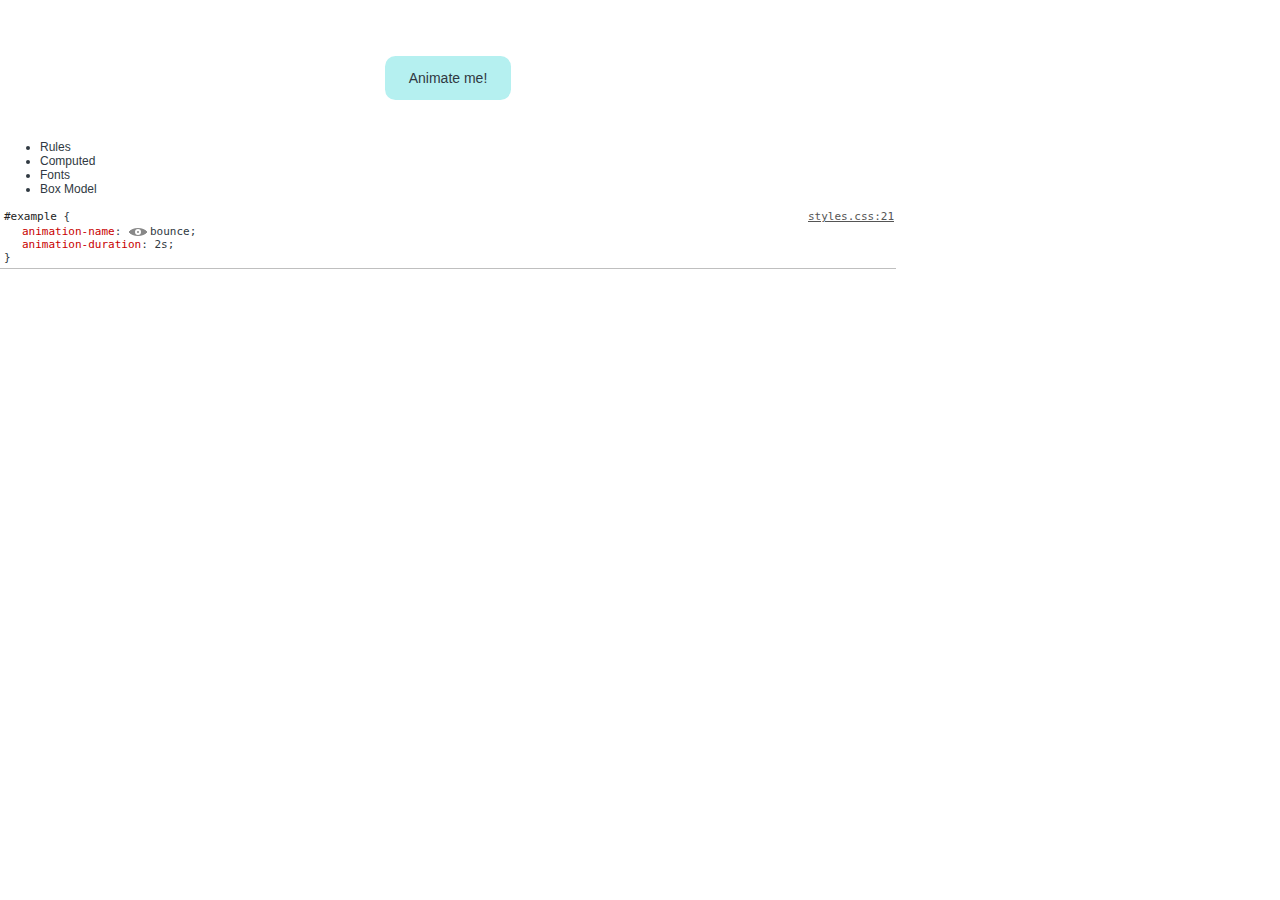
==== cheating/keyframe.html @ 688486b0 "New keyframes test page" ====
<!DOCTYPE html>
<html>
<head>
    <meta charset="utf8">
    <title>Cheating: Keyframe Animations</title>
    <link rel="stylesheet" href="faker/fake-base.css">
    <link rel="stylesheet" href="faker/fake-chrome.css">
    <link rel="stylesheet" href="faker/fake-firefox.css">
    <link rel="stylesheet" href="faker/fake-firefox-dark.css">
    <link rel="stylesheet" href="faker/sidebar-chrome.css">
    <link rel="stylesheet" href="../playground/keyframes/keyframes.css">
    <link rel="stylesheet" href="keyframe.css">
</head>
<body>
    <div class="fake-window">
        <div class="fake-page">

<!-- PAGE CONTENT GOES HERE -->
<div class="demo-container">
    <p id="ref" class="demo">Animate me!</p>
</div>

<style>#example{
    animation-name: bounce;
    animation-duration: 2s;
}</style>

        </div>
        <div class="fake-devtools">
            <div class="fake-devtools-header">
                <div class="fake-devtools-header-tabs">
                    <div class="fake-devtools-header-tabs-content"></div>
                </div>
                <div class="fake-devtools-header-actions"></div>
            </div>
            <div class="fake-devtools-content">
                <div class="fake-devtools-elements">
                    <div class="fake-devtools-elements-header"><span class="fake-devtools-search"></span></div>
                    <div class="fake-devtools-elements-content">

<!-- DEVTOOLS CONTENT GOES HERE -->
<div id="keyframes-root" class="hide-for-elements"></div>

                    </div>
                </div>
                <div class="fake-devtools-panel">
                    <div class="fake-devtools-panel-header fake-active-styles">
                        <ul class="fake-devtools-panel-tabs">
                            <li class="selected">Rules</li>
                            <li>Computed</li>
                            <li>Fonts</li>
                            <li>Box Model</li>
                        </ul>
                    </div>
                    <div class="fake-devtools-panel-content">

<!-- DEVTOOLS CONTENT GOES HERE -->
<div class="styles-section matched-styles monospace navigable expanded">
    <div class="header monospace">
        <div class="subtitle"></div>
        <div class="title styles-selector">
            <div class="media-list"></div>
            <div>
                <div class="subtitle">
                    <a class="webkit-html-resource-link" data-uncopyable="styles.css:21"></a>
                </div>
                <span class="selector">
                    <span class="simple-selector selector-matches">#example</span>
                </span>
                <span> {</span>
            </div>
        </div>
    </div>
    <ol class="properties monospace" id="keyframe-panel-styles">
        <li>
            <input class="enabled-button" type="checkbox" checked>
            <span class="webkit-css-property" title="animation-name: bounce;">animation-name</span>:
            <span class="expand-element"></span>
            <span class="kf-anim-view-icon"></span><span class="value kf-anim-name">bounce</span>;
        </li>
        <li>
            <input class="enabled-button" type="checkbox" checked>
            <span class="webkit-css-property" title="animation-duration: 2s;">animation-duration</span>:
            <span class="expand-element"></span>
            <span class="value">2s</span>;
        </li>
    </ol>
    <div>}</div>
</div>


                    </div>
                </div>
            </div>
        </div>
    </div>

    <script src="../playground/lib/put.js"></script>
    <script src="faker/fake-switcher.js"></script>
    <script src="options.js"></script>

<!-- SCRIPTS GO HERE -->
<script src="../playground/lib/css-parse.js"></script>
<script src="../playground/keyframes/keyframes.js"></script>
<script src="keyframe.js"></script>

</body>
</html>
---- cheating/faker/fake-base.css ----
body {
    margin: 0;
}
.fake-window {
    width: 80%;
}
.fake-page {
    min-height: 6em;
    overflow: auto;
    text-align: right;
}
.fake-switcher,
.cheat-options {
    border-width: 1px 0 1px 1px;
    border-style: solid;
    border-color: #699;
    list-style: none;
    margin: 0;
    padding: 0;
    position: absolute;
    right: 0;
    top: 20%;
}
.fake-switcher a {
    background-color: #eff;
    color: #336;
    display: block;
    text-decoration: none;
    padding: .5em 1em .5em 2em;
    position: relative;
}
.fake-switcher li {
    border-top: 1px solid #9cc;
}
.fake-switcher li:first-child {
    border-top: none;
}
.fake-switcher a:hover {
    background-color: #dff;
}
.fake-switcher .selected a::before {
    content: '✔︎';
    color: #396;
    position: absolute;
    left: 0.7em;
}

.cheat-options {
    top: 50%;
    background-color: #F0F5F4;
}
.cheat-options .title {
    font-weight: bold;
    padding: 0.5em 1em;
}
.cheat-options label {
    display: block;
    cursor: pointer;
    padding: .25em 1em .25em .5em;
}
.cheat-options label:hover {
    background-color: rgba(0,0,0,0.1);
}
---- cheating/faker/fake-chrome.css ----
.fake-chrome .fake-devtools {
    border-top: 1px solid #a3a3a3;
}
.fake-chrome .fake-devtools-header {
    background-color: #e6e6e6;
    border-bottom: 1px solid #a3a3a3;
    display: table;
    height: 22px;
    table-layout: fixed;
    width: 100%;
}
.fake-chrome .fake-devtools-header-tabs {
    display: table-cell;
}
.fake-chrome .fake-devtools-header-tabs-content {
    background: url(img/blink-top-tabs.png) no-repeat 100% 0;
    height: 22px;
    max-width: 500px;
}
.fake-chrome .fake-devtools-header-actions {
    background: url(img/blink-top-actions.png) no-repeat 100% 0;
    display: table-cell;
    height: 22px;
    width: 108px;
}
.fake-chrome .fake-devtools-content {
    display: table;
    width: 100%;
}
.fake-chrome .fake-devtools-elements {
    background: #fff url(img/blink-elements.png) 100% 0;
    border-right: 1px solid #a3a3a3;
    display: table-cell;
}
.fake-chrome .fake-devtools-panel {
    display: table-cell;
    min-width: 310px;
    width: 310px;
    vertical-align: top;
}
.fake-chrome .fake-devtools-panel-header {
    background: #ececec url(img/blink-side-panel-tabs.png) no-repeat;
    border-bottom: 1px solid #cacaca;
    height: 22px;
}
.fake-chrome .fake-devtools-panel-header.fake-active-styles {
    background-image: url(img/blink-side-panel-tabs-styles.png);
}
.fake-chrome .fake-devtools-panel-header.fake-active-computed {
    background-image: url(img/blink-side-panel-tabs-computed.png);
}
.fake-chrome .fake-devtools-panel-tabs {
    display: none;
}
.fake-chrome .fake-devtools-panel-content {
    min-height: 400px;
    box-sizing: border-box;
    padding-bottom: 1em;
}
---- cheating/faker/fake-firefox.css ----
.fake-ff .fake-devtools {
    border-top: 1px solid #b3b3b3;
}
.fake-ff .fake-devtools-header {
    background: #ebeced url(img/ff-light-top-bg.png) repeat-x;
    border-bottom: 1px solid #b3b3b3;
    display: table;
    height: 28px;
    table-layout: fixed;
    width: 100%;
}
.fake-ff .fake-devtools-header-tabs {
    display: table-cell;
}
.fake-ff .fake-devtools-header-tabs-content {
    background: url(img/ff-light-top-tabs.png) no-repeat 100% 0;
    height: 28px;
    max-width: 747px;
}
.fake-ff .fake-devtools-header-actions {
    background: url(img/ff-light-top-actions.png) no-repeat 100% 0;
    display: table-cell;
    height: 28px;
    width: 162px;
}
.fake-ff .fake-devtools-content {
    display: table;
    width: 100%;
}
.fake-ff .fake-devtools-elements {
    border-right: 1px solid #b3b3b3;
    display: table-cell;
    vertical-align: top;
}
.fake-ff .fake-devtools-elements-header {
    background: #f0f1f2 url(img/ff-light-element-breadcrumbs.png) 0 0 no-repeat;
    border-bottom: 1px solid #aaa;
    height: 32px;
}
.fake-ff .fake-devtools-elements-header .fake-devtools-search {
    background: url(img/ff-light-search.png) no-repeat;
    display: block;
    float: right;
    height: 32px;
    width: 63px;
}
.fake-ff .fake-devtools-elements-content {
    background: #fff url(img/ff-light-elements.png) 100% 0;
    min-height: 400px;
}
.fake-ff .fake-devtools-panel {
    display: table-cell;
    min-width: 300px;
    width: 330px;
}
.fake-ff .fake-devtools-panel-header {
    background: #f0f1f2;
    border-bottom: 1px solid #aaa;
    height: 32px;
}
.fake-ff .fake-devtools-panel-tabs {
    display: table;
    height: 100%;
    list-style: none;
    margin: 0;
    padding: 0;
    width: 100%;
}
.fake-ff .fake-devtools-panel-tabs li {
    box-sizing: border-box;
    display: table-cell;
    position: relative;
    text-align: center;
    vertical-align: middle;
    width: 25%;
}
.fake-ff .fake-devtools-panel-tabs li:before {
    background: #aaa;
    content: '';
    display: block;
    height: 22px;
    left: 0;
    top: 5px;
    position: absolute;
    width: 1px;
}
.fake-ff .fake-devtools-panel-tabs li:first-child:before {
    display: none;
}
.fake-ff .fake-devtools-panel-tabs li.selected {
    border: solid #aaa;
    border-width: 0 1px;
    background-color: #4c9ed9;
    color: #f5f7fa;
}
.fake-ff .fake-devtools-panel-tabs li.selected:before,
.fake-ff .fake-devtools-panel-tabs li.selected + li:before {
    display: none;
}
.fake-ff .fake-devtools-panel-content {
    background-color: #fcfcfc;
    min-height: 400px;
    padding-bottom: 1em;
    box-sizing: border-box;
}
---- cheating/faker/fake-firefox-dark.css ----
.fake-ff-dark .fake-devtools {
    border-top-color: #b3b3b3;
}
.fake-ff-dark .fake-devtools-header {
    background-image: url(img/ff-dark-top-bg.png);
    border-bottom-color: #000;
}
.fake-ff-dark .fake-devtools-header-tabs-content {
    background-image: url(img/ff-dark-top-tabs.png);
}
.fake-ff-dark .fake-devtools-header-actions {
    background-image: url(img/ff-dark-top-actions.png);
}
.fake-ff-dark .fake-devtools-elements {
    border-right-color: #000;
}
.fake-ff-dark .fake-devtools-elements-header {
    background-color: #343c45;
    background-image: url(img/ff-dark-element-breadcrumbs.png);
    border-bottom-color: #14171a;
}
.fake-ff-dark .fake-devtools-elements-header .fake-devtools-search {
    background-image: url(img/ff-dark-search.png);
}
.fake-ff-dark .fake-devtools-elements-content {
    background-color: #14171a;
    background-image: url(img/ff-dark-elements.png);
}
.fake-ff-dark .fake-devtools-panel-header {
    background-color: #343c45;
    border-bottom-color: #14171a;
}
.fake-ff-dark .fake-devtools-panel-tabs li {
    color: #b6babf;
}
.fake-ff-dark .fake-devtools-panel-tabs li:before {
    background-color: #5a6169;
}
.fake-ff-dark .fake-devtools-panel-tabs li.selected {
    background-color: #1d4f73;
    color: #f5f7fa;
    border-color: #5a6169;
}
.fake-ff-dark .fake-devtools-panel-content {
    background-color: #14171a;
}
---- cheating/faker/sidebar-chrome.css ----
/* Copied/altered from chrome-devtools://devtools/bundled/inspector.css */
/* Mac-specific at the moment - this is all demo-ware anyway */

body {
    color: rgb(48, 57, 66);
    font-family: 'Lucida Grande', sans-serif;
    font-size: 12px;
    margin: 0;
}
.monospace, .source-code {
    font-size: 11px;
    font-family: Menlo, monospace;
}
.webkit-css-property {
    color: rgb(200, 0, 0);
}
.webkit-html-resource-link {
    /* Required for consistency with view-source.css, since anchors may not have href attributes */
    text-decoration: underline;
    cursor: pointer;
}
input[type="checkbox"] {
    height: 12px;
    width: 12px;
    margin: auto 3px;
    flex-shrink: 0;
}
label:hover {
    cursor: pointer;
}
label:hover input {
    box-shadow: 0 0 3px highlight;
}


/* Copied/altered from chrome-devtools://devtools/bundled/elementsPanel.css */

.styles-section {
    padding: 2px 2px 4px 4px;
    min-height: 18px;
    white-space: nowrap;
    background-origin: padding;
    background-clip: padding;
    -webkit-user-select: text;
    border-bottom: 1px solid rgb(191, 191, 191);
}
.styles-section .header {
    white-space: nowrap;
}
.styles-section .header .title {
    word-wrap: break-word;
    white-space: normal;
}
.styles-section .selector {
    color: #888;
}

.styles-section .simple-selector.selector-matches {
    color: #222;
}
.styles-section .properties {
    display: none;
    margin: 0;
    padding: 2px 4px 0 0;
    list-style: none;
    clear: both;
}

.styles-section.matched-styles .properties {
    padding-left: 0;
}
.styles-section.expanded .properties {
    display: block;
}

.styles-section .properties li {
    margin-left: 12px;
    padding-left: 22px;
    padding-top: 0;
    white-space: normal;
    text-overflow: ellipsis;
    overflow: hidden;
    cursor: auto;
}

.styles-section.computed-style.expanded .properties > li {
    padding-left: 0;
}

.styles-section.computed-style.expanded .properties > li .webkit-css-property {
    margin-left: 0;
}

.styles-section .properties li .webkit-css-property {
    margin-left: -22px; /* outdent the first line of longhand properties (in an expanded shorthand) to compensate for the "padding-left" shift in .styles-section .properties li */
}

.styles-section.expanded .properties > li {
    padding-left: 38px;
}

.styles-section .properties > li .webkit-css-property {
    margin-left: -38px; /* outdent the first line of the top-level properties to compensate for the "padding-left" shift in .styles-section .properties > li */
}

.styles-section.matched-styles .properties li {
    margin-left: 0 !important;
}

.styles-section.matched-styles:not(.read-only):hover .properties .enabled-button {
    visibility: visible;
}

.styles-section.matched-styles:not(.read-only) .properties li.disabled .enabled-button {
    visibility: visible;
}

.styles-section .properties .enabled-button {
    visibility: hidden;
    float: left;
    font-size: 10px;
    margin: 0;
    vertical-align: top;
    position: relative;
    z-index: 1;
    width: 18px;
    left: -40px; /* original -2px + (-38px) to compensate for the first line outdent */
    top: 1px;
}

.properties-tree {
    margin: 0;
    padding: 0 6px 2px;
    list-style: none;
    min-height: 18px;
}

.properties-tree li {
    margin-left: 12px;
    white-space: nowrap;
    text-overflow: ellipsis;
    overflow: hidden;
    -webkit-user-select: text;
    cursor: default;
    padding-top: 2px;
    line-height: 12px;
}

.properties-tree li.parent {
    margin-left: 1px;
}

.styles-section .header .subtitle {
    color: rgb(85, 85, 85);
    float: right;
    margin-left: 5px;
    max-width: 100%;
    text-overflow: ellipsis;
    overflow: hidden;
    white-space: nowrap;
}

.styles-section .header .subtitle a {
    color: inherit;
}

.styles-section a[data-uncopyable] {
    display: inline-block;
}

.styles-section a[data-uncopyable]::before {
    content: attr(data-uncopyable);
    text-decoration: underline;
}
---- playground/keyframes/keyframes.css ----
.kfa-container {
    display: table;
}
.kfa-properties, .kfa-timeline {
    display: table-cell;
    vertical-align: top;
}
.kfa-properties {
    padding-top: 30px;
    /*width: 150px;*/
}
.kfa-properties-list {
    border: 0 dashed #e5e5e5;
    border-width: 1px 1px 0 1px;
    border-right-style: solid;
    list-style: none;
    margin: 0;
    padding: 0;
}
.kfa-property-name {
    border-bottom: 1px dashed #e5e5e5;
    box-sizing: border-box;
    height: 30px;
    line-height: 29px;
    padding: 0 0.5em;
    white-space: nowrap;
}

.kfa-timeline {
    width: 100%;
}
.kfa-timeline .kfa-header,
.kfa-timeline .kfa-footer {
    height: 30px;
    position: relative;
}
.kfa-marker {
    position: absolute;
}
.kfa-header .kfa-marker,
.kfa-footer .kfa-marker {
    border-radius: 5px;
    bottom: 0;
    box-sizing: border-box;
    cursor: pointer;
    font-size: 11px;
    height: 26px;
    padding: 4px;
    -webkit-transform: translate(-50%, 0);
            transform: translate(-50%, 0);
}
.kfa-header .kfa-marker:hover {
    background: #ff9;
}
.kfa-header .kfa-marker::after {
    content: '';
    border: 5px solid transparent;
    border-top-color: #666;
    bottom: -3px;
    height: 0;
    left: 50%;
    margin-left: -5px;
    position: absolute;
    width: 0;
}
.kfa-timeline-list {
    border: 0 solid #e5e5e5;
    border-width: 1px 1px 0 0;
    cursor: col-resize;
    list-style: none;
    margin: 0 0 0 -1px;
    padding: 0;
    position: relative;
}
.kfa-timeline-row {
    border-bottom: 1px solid #e5e5e5;
    box-sizing: border-box;
    height: 30px;
    line-height: 29px;
    /* margin-left: -1px; */
    position: relative;
}
.kfa-timeline-list .kfa-marker {
    background-color: #bbb;
    height: 100%;
    top: 0;
    width: 1px;
}
.kfa-marker.kfa-current-time {
    background-color: #333;
}
.kfa-footer .kfa-marker::after {
    content: '';
    border: 5px solid transparent;
    border-bottom-color: #666;
    height: 0;
    left: 50%;
    margin-left: -5px;
    position: absolute;
    top: -7px;
    width: 0;
}
---- cheating/keyframe.css ----
/* Page / DevTools misc */

.fake-window {
    width: 70%;
}
.demo {
    background: #B5F0F0;
    border-radius: .75em;
    margin: 4em auto 2em;
    padding: 1em;
    font-size: 14px;
    text-align: center;
    width: 7em;
    position: relative;
}

[data-show-elems="false"] .fake-devtools-elements,
[data-show-elems="false"] .fake-devtools-elements-content {
    background-image: none;
}
[data-show-elems="true"] .hide-for-elements {
    display: none;
}


/* DevTools elements panel */

#keyframes-root {
    margin: 0 auto;
    width: 80%;
}


/* DevTools side panel */

.kf-anim-view-icon {
    position: relative;
    padding-left: 2em;
}
.kf-anim-view-icon::before, .kf-anim-view-icon::after {
    content: '';
    position: absolute;
    left: 0;
    cursor: pointer;
}
.kf-anim-view-icon::before {
    border: 0.7em solid #888;
    border-radius: 100% 0 / 100% 0;
    height: 0;
    width: 0;
    left: 0.25em;
    top: 0;
    -webkit-transform: rotate(45deg);
    transform: rotate(45deg);
}
.kf-anim-view-icon::after {
    border: 0.2em solid #fff;
    border-radius: 100%;
    width: 0.2em;
    height: 0.2em;
    left: 0.65em;
    top: 0.35em;
}
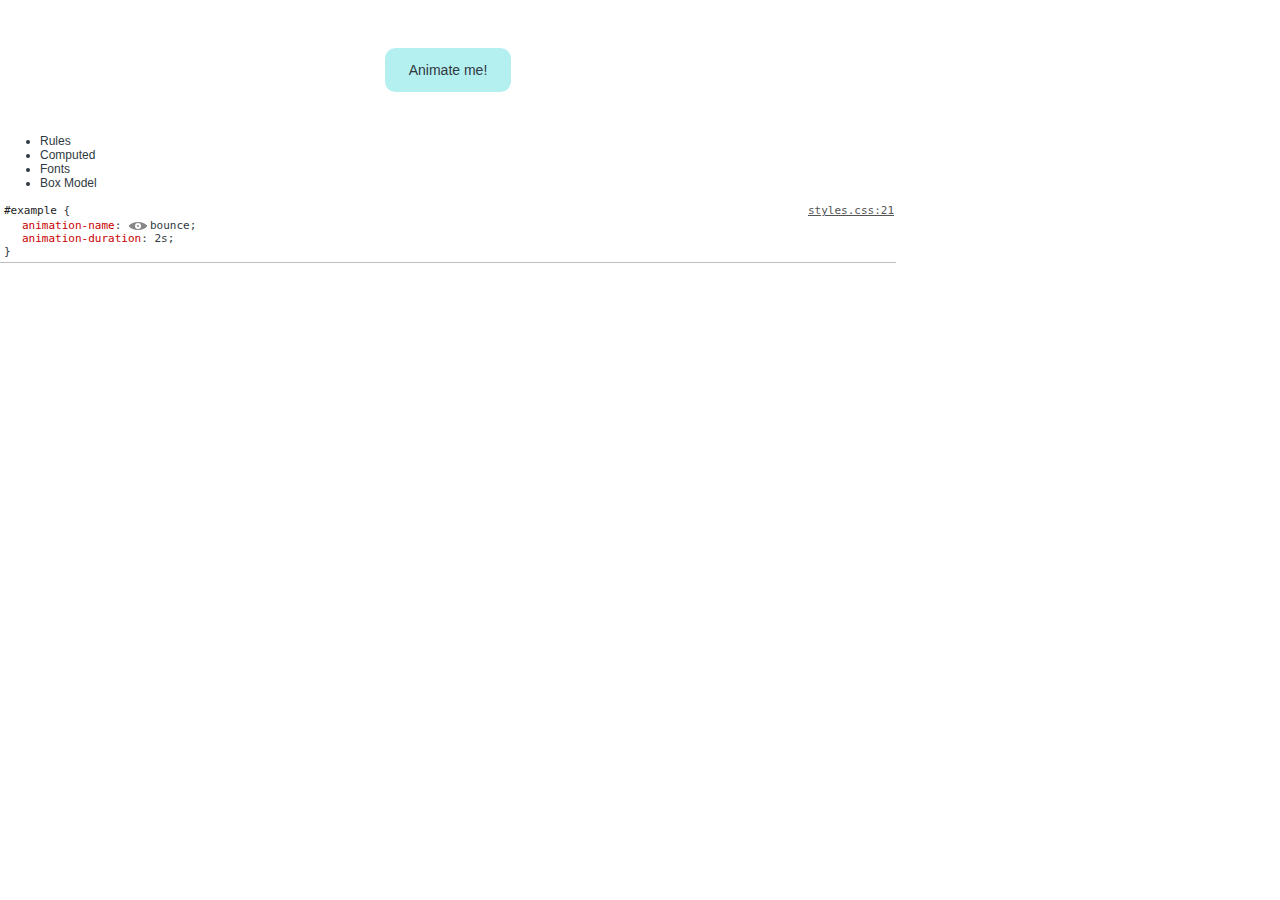
==== commit 29608304: "Show keyframes CSS definition, with clickable stop values" ====
--- a/cheating/keyframe.html
+++ b/cheating/keyframe.html
@@ -39,7 +39,11 @@
                     <div class="fake-devtools-elements-content">
 
 <!-- DEVTOOLS CONTENT GOES HERE -->
-<div id="keyframes-root" class="hide-for-elements"></div>
+<div id="keyframes-root" class="hide-for-elements">
+    <h3 class="keyframes-title"></h3>
+    <div class="keyframes-timeline"></div>
+    <div class="keyframes-definition monospace"></div>
+</div>
 
                     </div>
                 </div>
--- a/playground/keyframes/keyframes.css
+++ b/playground/keyframes/keyframes.css
@@ -49,7 +49,8 @@
     -webkit-transform: translate(-50%, 0);
             transform: translate(-50%, 0);
 }
-.kfa-header .kfa-marker:hover {
+.kfa-header .kfa-marker:hover,
+.kfa-header .kfa-marker.active {
     background: #ff9;
 }
 .kfa-header .kfa-marker::after {
@@ -80,6 +81,12 @@
     /* margin-left: -1px; */
     position: relative;
 }
+.kfa-timeline-row canvas {
+    display: none;
+}
+.kfa-show-timeline-values .kfa-timeline-row canvas {
+    display: block;
+}
 .kfa-timeline-list .kfa-marker {
     background-color: #bbb;
     height: 100%;
--- a/cheating/keyframe.css
+++ b/cheating/keyframe.css
@@ -3,15 +3,19 @@
 .fake-window {
     width: 70%;
 }
+.demo-container {
+    margin: 4em auto 2em;
+    min-height: 4em;
+    position: relative;
+}
 .demo {
     background: #B5F0F0;
     border-radius: .75em;
-    margin: 4em auto 2em;
+    margin: 0 auto;
     padding: 1em;
     font-size: 14px;
     text-align: center;
     width: 7em;
-    position: relative;
 }
 
 [data-show-elems="false"] .fake-devtools-elements,
@@ -29,7 +33,32 @@
     margin: 0 auto;
     width: 80%;
 }
-
+.keyframes-definition {
+    line-height: 1.545454545;
+}
+.keyframes-definition ol {
+    list-style: none;
+    padding: 0;
+}
+.keyframes-definition ol ol {
+    padding-left: 2.5em;
+}
+.kfcss-declaration {}
+.kfcss-name {
+    color: rgb(50, 0, 255);
+}
+.kfcss-stop {
+    cursor: pointer;
+    padding: 4px 1px;
+}
+.kfcss-stop:hover,
+.kfcss-stop.active {
+    background-color: #ff9;
+}
+.kfcss-prop-name {
+    color: rgb(200, 0, 0);
+}
+.kfcss-prop-value {}
 
 /* DevTools side panel */
 
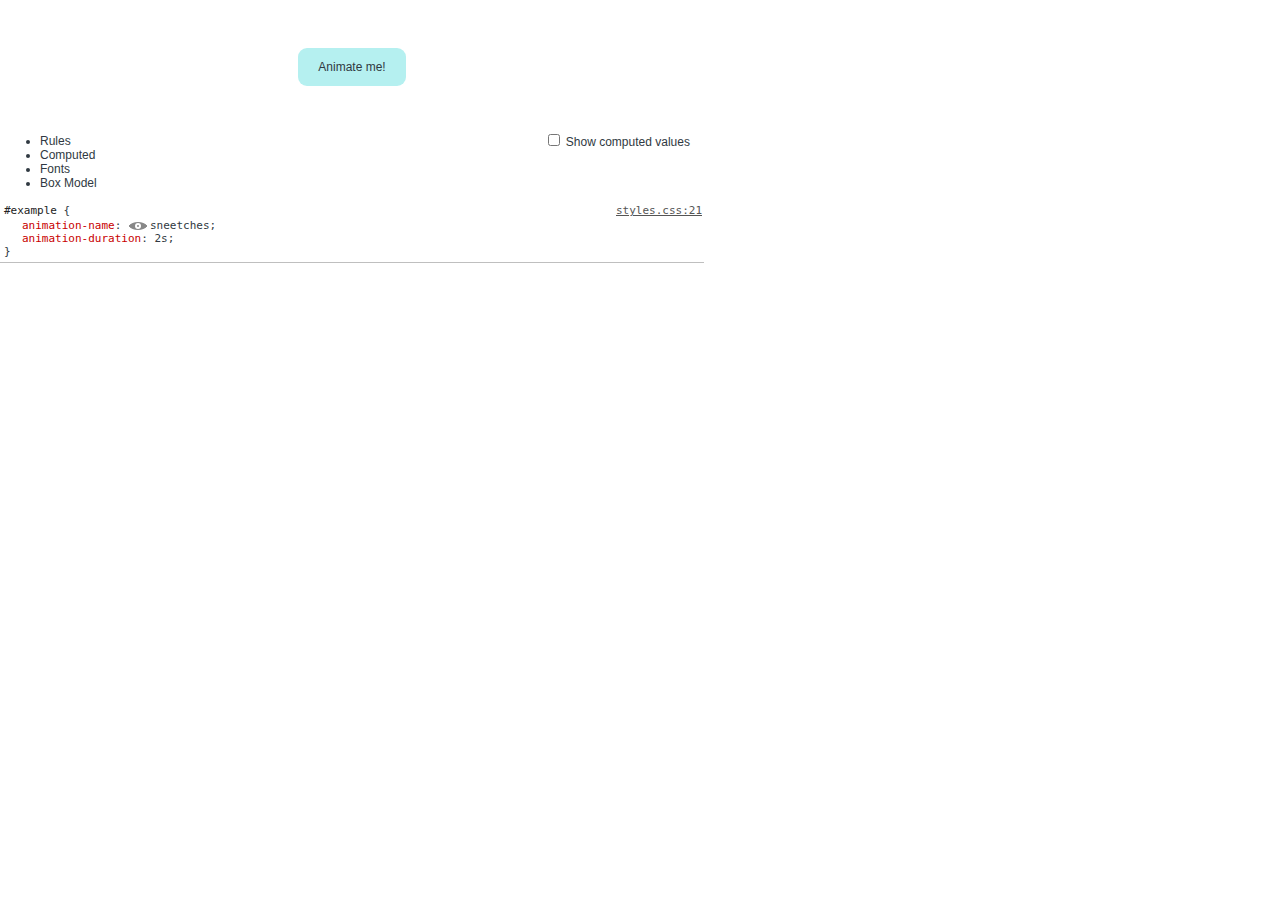
==== commit 1b942afe: "Edit keyframe property values with instant update of the animation" ====
--- a/cheating/keyframe.html
+++ b/cheating/keyframe.html
@@ -41,6 +41,9 @@
 <!-- DEVTOOLS CONTENT GOES HERE -->
 <div id="keyframes-root" class="hide-for-elements">
     <h3 class="keyframes-title"></h3>
+    <div class="keyframes-options">
+        <label><input type="checkbox" id="keyframes-option-showTimelineGraphs"> Show computed values</label>
+    </div>
     <div class="keyframes-timeline"></div>
     <div class="keyframes-definition monospace"></div>
 </div>
@@ -80,7 +83,7 @@
             <input class="enabled-button" type="checkbox" checked>
             <span class="webkit-css-property" title="animation-name: bounce;">animation-name</span>:
             <span class="expand-element"></span>
-            <span class="kf-anim-view-icon"></span><span class="value kf-anim-name">bounce</span>;
+            <span class="kf-anim-view-icon"></span><span class="value kf-anim-name">sneetches</span>;
         </li>
         <li>
             <input class="enabled-button" type="checkbox" checked>
@@ -91,7 +94,7 @@
     </ol>
     <div>}</div>
 </div>
-
+<div class="fake-devtools-panel-content-styles"></div>
 
                     </div>
                 </div>
--- a/cheating/faker/fake-chrome.css
+++ b/cheating/faker/fake-chrome.css
@@ -28,7 +28,7 @@
     width: 100%;
 }
 .fake-chrome .fake-devtools-elements {
-    background: #fff url(img/blink-elements.png) 100% 0;
+    background: #fff url(img/blink-elements.png) 0% 0;
     border-right: 1px solid #a3a3a3;
     display: table-cell;
 }
@@ -53,7 +53,11 @@
     display: none;
 }
 .fake-chrome .fake-devtools-panel-content {
-    min-height: 400px;
+    min-height: 450px;
     box-sizing: border-box;
     padding-bottom: 1em;
 }
+.fake-chrome .fake-devtools-panel-content-styles {
+    background: url(img/blink-side-panel-styles.png) no-repeat;
+    height: 240px;
+}
--- a/cheating/faker/sidebar-chrome.css
+++ b/cheating/faker/sidebar-chrome.css
@@ -31,6 +31,49 @@
 label:hover input {
     box-shadow: 0 0 3px highlight;
 }
+
+.editing {
+    -webkit-user-select: text;
+    box-shadow: rgba(0, 0, 0, .5) 3px 3px 4px;
+    outline: 1px solid rgb(66%, 66%, 66%) !important;
+    background-color: white;
+    -webkit-user-modify: read-write-plaintext-only;
+    text-overflow: clip !important;
+    padding-left: 2px;
+    margin-left: -2px;
+    padding-right: 2px;
+    margin-right: -2px;
+    margin-bottom: -1px;
+    padding-bottom: 1px;
+    opacity: 1.0 !important;
+}
+
+.editing,
+.editing * {
+    color: #222 !important;
+    text-decoration: none !important;
+}
+
+.child-editing {
+    color: #222 !important;
+    text-decoration: none !important;
+    overflow: visible !important;
+}
+
+.editing br {
+    display: none;
+}
+
+.section .properties li.editing {
+    margin-left: 10px;
+    text-overflow: clip;
+}
+
+li.editing .swatch, li.editing .enabled-button,
+li.editing-sub-part .delete-button {
+    display: none !important;
+}
+
 
 
 /* Copied/altered from chrome-devtools://devtools/bundled/elementsPanel.css */
--- a/playground/keyframes/keyframes.css
+++ b/playground/keyframes/keyframes.css
@@ -51,7 +51,7 @@
 }
 .kfa-header .kfa-marker:hover,
 .kfa-header .kfa-marker.active {
-    background: #ff9;
+    background: hsl(70, 80%, 60%);
 }
 .kfa-header .kfa-marker::after {
     content: '';
@@ -60,7 +60,7 @@
     bottom: -3px;
     height: 0;
     left: 50%;
-    margin-left: -5px;
+    margin-left: -6px;
     position: absolute;
     width: 0;
 }
@@ -102,7 +102,7 @@
     border-bottom-color: #666;
     height: 0;
     left: 50%;
-    margin-left: -5px;
+    margin-left: -6px;
     position: absolute;
     top: -7px;
     width: 0;
--- a/cheating/keyframe.css
+++ b/cheating/keyframe.css
@@ -1,7 +1,7 @@
 /* Page / DevTools misc */
 
 .fake-window {
-    width: 70%;
+    width: 55%;
 }
 .demo-container {
     margin: 4em auto 2em;
@@ -10,14 +10,20 @@
 }
 .demo {
     background: #B5F0F0;
+    border: 0 solid #000;
     border-radius: .75em;
     margin: 0 auto;
     padding: 1em;
-    font-size: 14px;
+    font-size: 12px;
     text-align: center;
     width: 7em;
 }
 
+.fake-chrome .fake-devtools-elements {
+    background-image: url(faker/img/blink-elements-animate.png);
+    background-position: 0 0;
+    background-repeat: no-repeat;
+}
 [data-show-elems="false"] .fake-devtools-elements,
 [data-show-elems="false"] .fake-devtools-elements-content {
     background-image: none;
@@ -31,7 +37,13 @@
 
 #keyframes-root {
     margin: 0 auto;
+    position: relative;
     width: 80%;
+}
+.keyframes-options {
+    position: absolute;
+    right: -10%;
+    top: 0;
 }
 .keyframes-definition {
     line-height: 1.545454545;
@@ -39,9 +51,23 @@
 .keyframes-definition ol {
     list-style: none;
     padding: 0;
+    position: relative;
 }
 .keyframes-definition ol ol {
     padding-left: 2.5em;
+}
+.keyframes-definition li.hoverable > .selection {
+    margin-left: -2.5em;
+    padding: 0 1em 0 2.5em;
+}
+.keyframes-definition li.hoverable:hover > .selection {
+    border-radius: 5px;
+}
+.keyframes-definition li.hoverable:hover > .selection,
+.keyframes-definition li.hoverable.active > .selection,
+.kfa-property-name:hover,
+.kfa-property-name.active {
+    background-color: rgba(56, 121, 217, 0.2);
 }
 .kfcss-declaration {}
 .kfcss-name {
@@ -49,16 +75,18 @@
 }
 .kfcss-stop {
     cursor: pointer;
-    padding: 4px 1px;
+    padding: 4px 3px;
+    border-radius: 5px;
 }
 .kfcss-stop:hover,
 .kfcss-stop.active {
-    background-color: #ff9;
+    background-color: hsl(70, 80%, 60%);
 }
 .kfcss-prop-name {
     color: rgb(200, 0, 0);
 }
 .kfcss-prop-value {}
+
 
 /* DevTools side panel */
 
